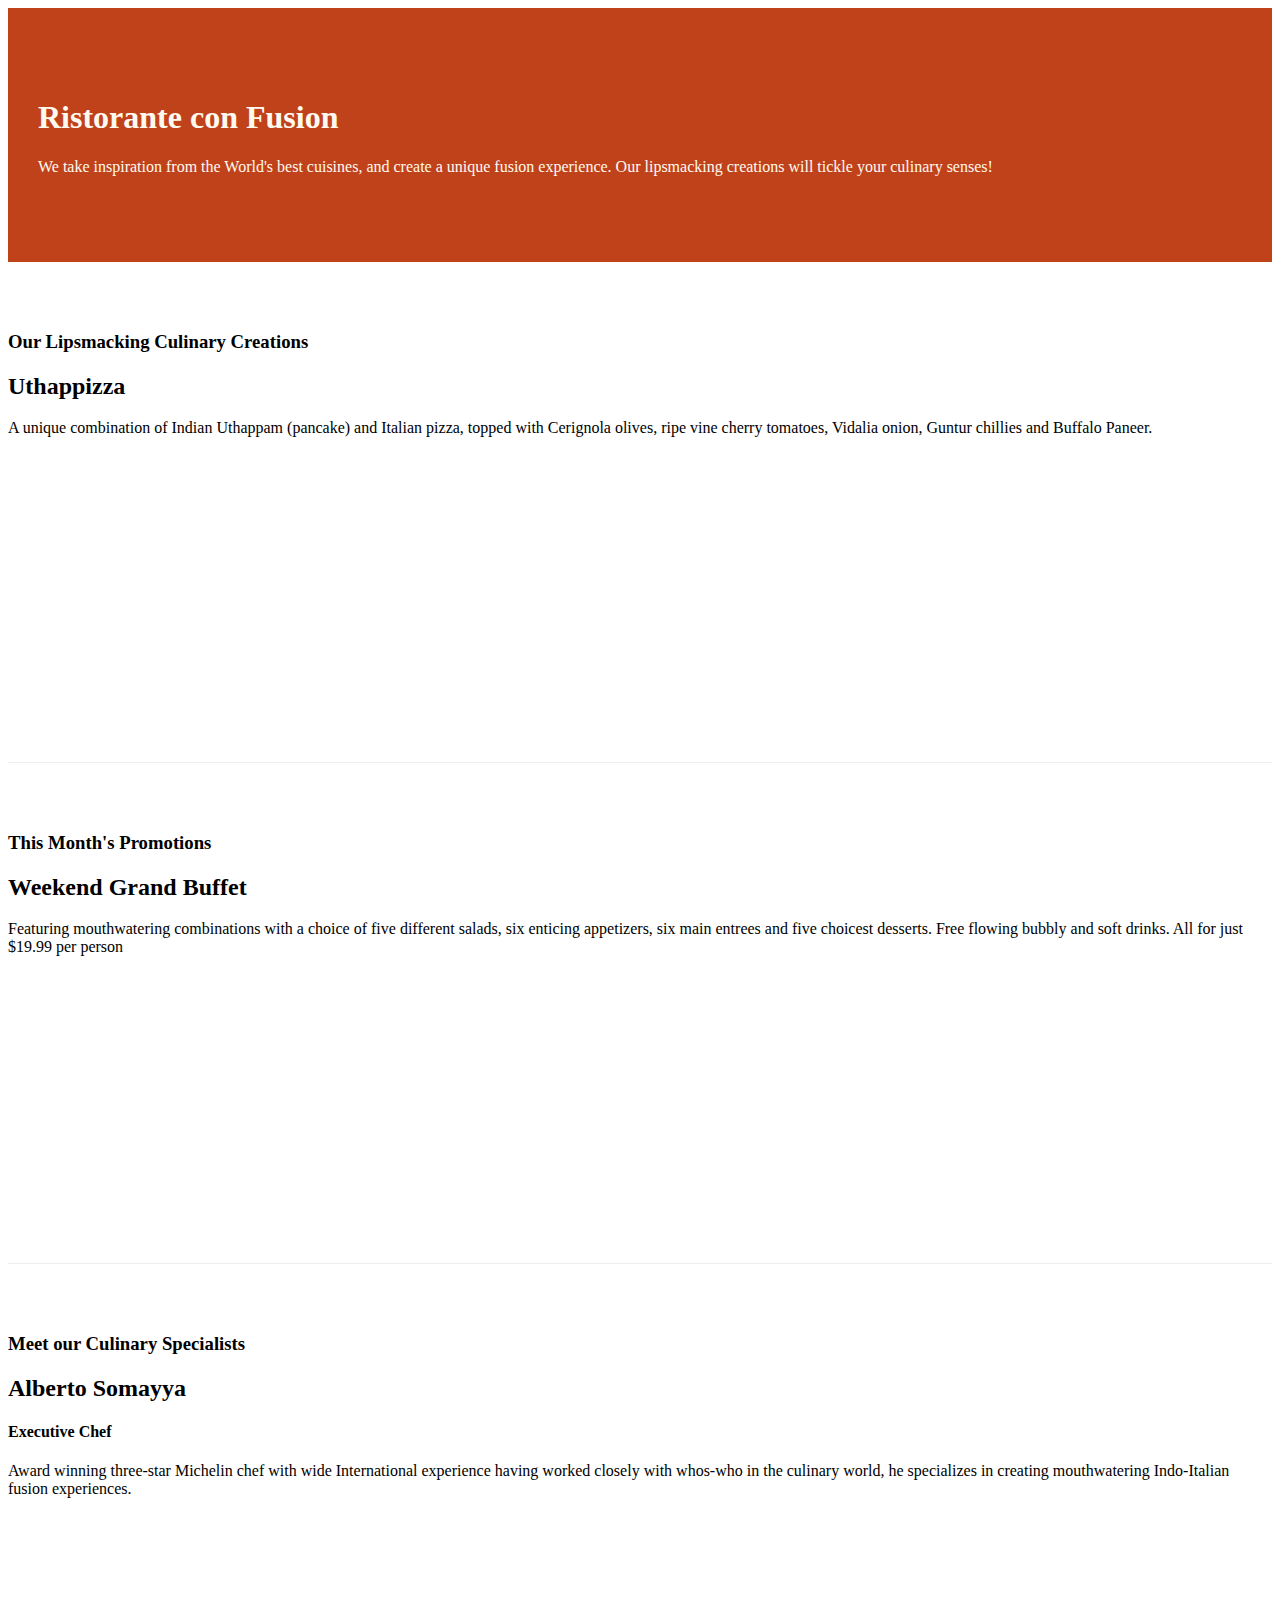
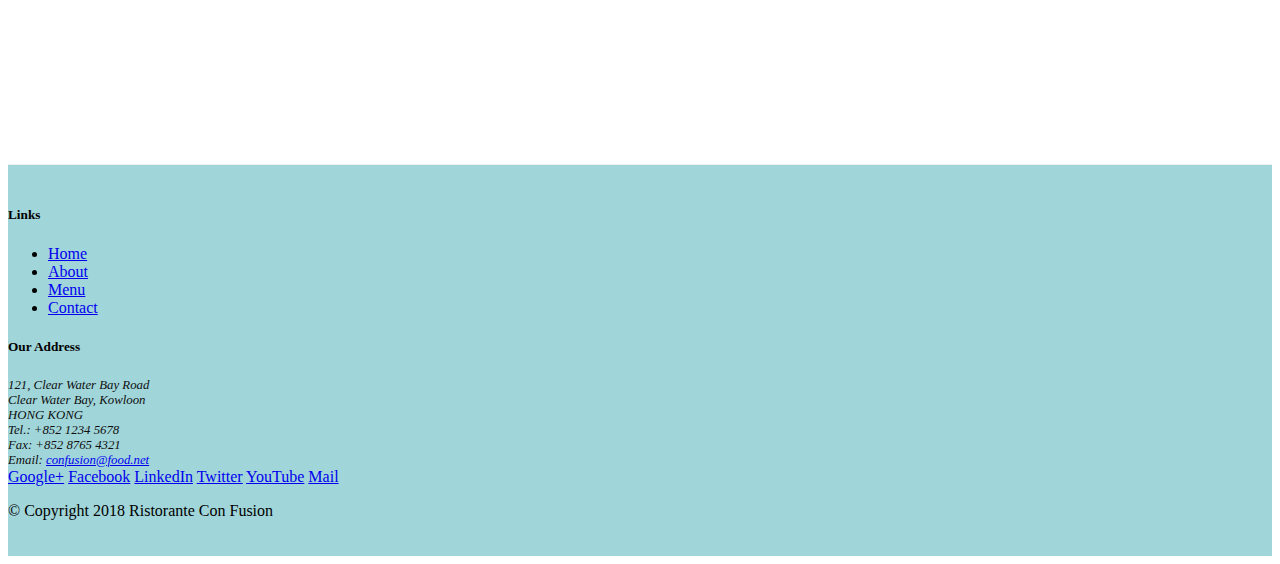
==== 01-bootstrap/conFusion/index.html @ a65d2284 ":art:" ====
<!DOCTYPE html>
<html lang="en">

<head>
    <!-- Required meta tags always come first -->
    <meta charset="utf-8">
    <meta name="viewport" content="width=device-width, initial-scale=1, shrink-to-fit=no">
    <meta http-equiv="x-ua-compatible" content="ie=edge">

    <!-- Bootstrap CSS -->
    <link rel="stylesheet" href="node_modules/bootstrap/dist/css/bootstrap.min.css">
    <link href="css/styles.css" rel="stylesheet">
    <title>Ristorante Con Fusion</title>
</head>

<body>

    <header class="jumbotron">
        <div class="container">
            <div class="row row-header">
                <div class="col-12 col-sm-6">
                    <h1>Ristorante con Fusion</h1>
                    <p>We take inspiration from the World's best cuisines, and create a unique fusion experience. Our
                        lipsmacking creations will tickle your culinary senses!</p>
                </div>
                <div class="col-12 col-sm">
                </div>
            </div>
        </div>
    </header>

    <div class="container">
        <div class="row row-content align-items-center">
            <div class="col-12 col-sm-4 order-sm-last col-md-3">
                <h3>Our Lipsmacking Culinary Creations</h3>
            </div>
            <div class="col col-sm order-sm-first col-md">
                <h2>Uthappizza</h2>
                <p>A unique combination of Indian Uthappam (pancake) and Italian pizza, topped with Cerignola olives,
                    ripe vine cherry tomatoes, Vidalia onion, Guntur chillies and Buffalo Paneer.</p>
            </div>
        </div>


        <div class="row row-content align-items-center">
            <div class="col-12 col-sm-4 col-md-3">
                <h3>This Month's Promotions</h3>
            </div>
            <div class="col col-sm col-md">
                <h2>Weekend Grand Buffet</h2>
                <p>Featuring mouthwatering combinations with a choice of five different salads, six enticing appetizers,
                    six main entrees and five choicest desserts. Free flowing bubbly and soft drinks. All for just
                    $19.99 per person </p>
            </div>
        </div>

        <div class="row row-content align-items-center">
            <div class="col-12 col-sm-4 order-sm-last col-md-3">
                <h3>Meet our Culinary Specialists</h3>
            </div>
            <div class="col col-sm order-sm-first col-md">
                <h2>Alberto Somayya</h2>
                <h4>Executive Chef</h4>
                <p>Award winning three-star Michelin chef with wide International experience having worked closely with
                    whos-who in the culinary world, he specializes in creating mouthwatering Indo-Italian fusion
                    experiences. </p>
            </div>
        </div>
    </div>

    <footer class="footer">
        <div class="container">
            <div class="row">
                <div class="col-4 offset-1 col-sm-2">
                    <h5>Links</h5>
                    <ul class="list-unstyled">
                        <li><a href="#">Home</a></li>
                        <li><a href="/aboutus.html">About</a></li>
                        <li><a href="#">Menu</a></li>
                        <li><a href="#">Contact</a></li>
                    </ul>
                </div>
                <div class="col-7 col-sm-5">
                    <h5>Our Address</h5>
                    <address>
                        121, Clear Water Bay Road<br>
                        Clear Water Bay, Kowloon<br>
                        HONG KONG<br>
                        Tel.: +852 1234 5678<br>
                        Fax: +852 8765 4321<br>
                        Email: <a href="mailto:confusion@food.net">confusion@food.net</a>
                    </address>
                </div>
                <div class="col-12 col-sm-4 align-self-center">
                    <div class="text-center">
                        <a href="http://google.com/+">Google+</a>
                        <a href="http://www.facebook.com/profile.php?id=">Facebook</a>
                        <a href="http://www.linkedin.com/in/">LinkedIn</a>
                        <a href="http://twitter.com/">Twitter</a>
                        <a href="http://youtube.com/">YouTube</a>
                        <a href="mailto:">Mail</a>
                    </div>
                </div>
            </div>
            <div class="row justify-content-center">             
                <div class="col-auto">
                    <p>© Copyright 2018 Ristorante Con Fusion</p>
                </div>
            </div>
        </div>
    </footer>

    <!-- jQuery first, then Popper.js, then Bootstrap JS. -->
    <script src="node_modules/jquery/dist/jquery.slim.min.js"></script>
    <script src="node_modules/popper.js/dist/umd/popper.min.js"></script>
    <script src="node_modules/bootstrap/dist/js/bootstrap.min.js"></script>

</body>

</html>
---- 01-bootstrap/conFusion/css/styles.css ----
.row-header{
    margin:0px auto;
    padding:0px;
}

.row-content {
    margin:0px auto;
    padding: 50px 0px 50px 0px;
    border-bottom: 1px ridge;
    min-height:400px;
}

.footer{
    background-color: #A0D5D9;
    margin:0px auto;
    padding: 20px 0px 20px 0px;
}

.jumbotron {
    padding:70px 30px 70px 30px;
    margin:0px auto;
    background: #C0421A ;
    color:floralwhite;
}

address{
    font-size:80%;
    margin:0px;
    color:#0f0f0f;
}
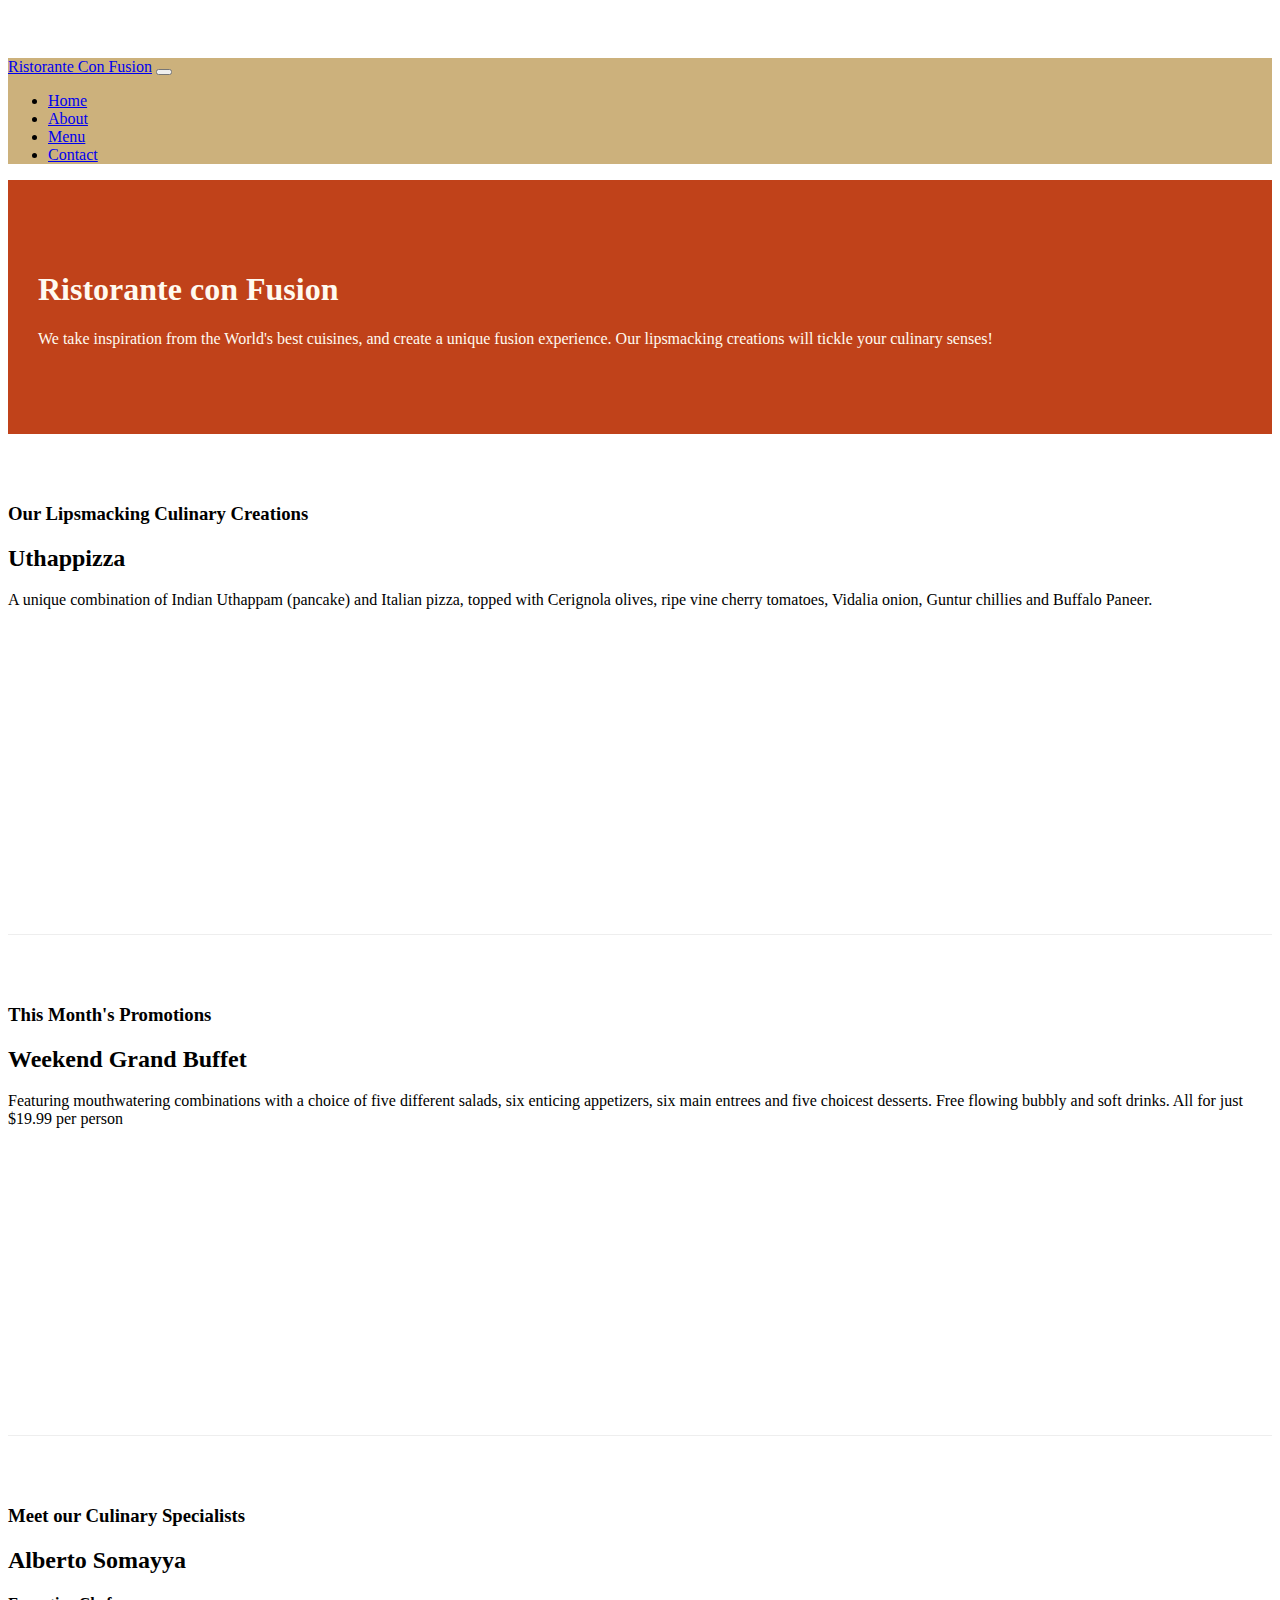
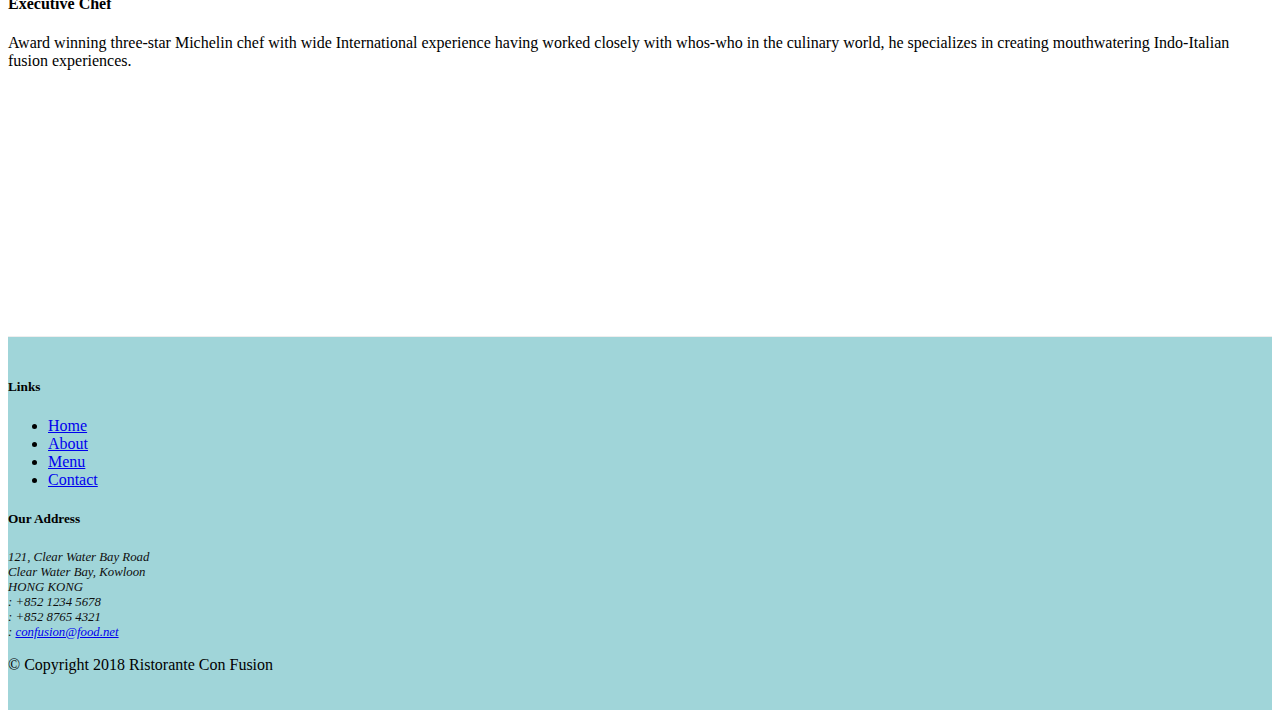
==== commit 0dd5dae2: "Navbar + icons" ====
--- a/01-bootstrap/conFusion/index.html
+++ b/01-bootstrap/conFusion/index.html
@@ -9,12 +9,28 @@
 
     <!-- Bootstrap CSS -->
     <link rel="stylesheet" href="node_modules/bootstrap/dist/css/bootstrap.min.css">
+    <link rel="stylesheet" href="node_modules/font-awesome/css/font-awesome.min.css">
+    <link rel="stylesheet" href="node_modules/bootstrap-social/bootstrap-social.css">
     <link href="css/styles.css" rel="stylesheet">
     <title>Ristorante Con Fusion</title>
 </head>
 
 <body>
-
+    <nav class="navbar navbar-expand-lg navbar-light bg-light fixed-top">
+        <a class="navbar-brand" href="#">Ristorante Con Fusion</a>
+        <button class="navbar-toggler" type="button" data-toggle="collapse" data-target="#navbarNav"
+            aria-controls="navbarNav" aria-expanded="false" aria-label="Toggle navigation">
+            <span class="navbar-toggler-icon"></span>
+        </button>
+        <div class="collapse navbar-collapse" id="navbarNav">
+            <ul class="navbar-nav mr-auto">
+                <li class="nav-item active"><a class="nav-link" href="#"><span class="fa fa-home fa-lg"></span> Home</a></li>
+                    <li class="nav-item"><a class="nav-link" href="./aboutus.html"><span class="fa fa-info fa-lg"></span> About</a></li>
+                    <li class="nav-item"><a class="nav-link" href="#"><span class="fa fa-list fa-lg"></span> Menu</a></li>
+                    <li class="nav-item"><a class="nav-link" href="#"><span class="fa fa-address-card fa-lg"></span> Contact</a></li>
+            </ul>
+        </div>
+    </nav>
     <header class="jumbotron">
         <div class="container">
             <div class="row row-header">
@@ -86,23 +102,24 @@
                         121, Clear Water Bay Road<br>
                         Clear Water Bay, Kowloon<br>
                         HONG KONG<br>
-                        Tel.: +852 1234 5678<br>
-                        Fax: +852 8765 4321<br>
-                        Email: <a href="mailto:confusion@food.net">confusion@food.net</a>
+                        <i class="fa fa-phone fa-lg"></i>: +852 1234 5678<br>
+                        <i class="fa fa-fax fa-lg"></i>: +852 8765 4321<br>
+                        <i class="fa fa-envelope fa-lg"></i>: 
+                        <a href="mailto:confusion@food.net">confusion@food.net</a>
                     </address>
                 </div>
                 <div class="col-12 col-sm-4 align-self-center">
                     <div class="text-center">
-                        <a href="http://google.com/+">Google+</a>
-                        <a href="http://www.facebook.com/profile.php?id=">Facebook</a>
-                        <a href="http://www.linkedin.com/in/">LinkedIn</a>
-                        <a href="http://twitter.com/">Twitter</a>
-                        <a href="http://youtube.com/">YouTube</a>
-                        <a href="mailto:">Mail</a>
+                        <a class="btn btn-social-icon btn-google" href="http://google.com/+"><i class="fa fa-google-plus"></i></a>
+                        <a class="btn btn-social-icon btn-facebook" href="http://www.facebook.com/profile.php?id="><i class="fa fa-facebook"></i></a>
+                        <a class="btn btn-social-icon btn-linkedin" href="http://www.linkedin.com/in/"><i class="fa fa-linkedin"></i></a>
+                        <a class="btn btn-social-icon btn-twitter" href="http://twitter.com/"><i class="fa fa-twitter"></i></a>
+                        <a class="btn btn-social-icon btn-google" href="http://youtube.com/"><i class="fa fa-youtube"></i></a>
+                        <a class="btn btn-social-icon" href="mailto:"><i class="fa fa-envelope-o"></i></a>
                     </div>
                 </div>
             </div>
-            <div class="row justify-content-center">             
+            <div class="row justify-content-center">
                 <div class="col-auto">
                     <p>© Copyright 2018 Ristorante Con Fusion</p>
                 </div>
--- a/01-bootstrap/conFusion/css/styles.css
+++ b/01-bootstrap/conFusion/css/styles.css
@@ -27,4 +27,13 @@
     font-size:80%;
     margin:0px;
     color:#0f0f0f;
+}
+
+.navbar-light {
+    background-color: #ccb17c !important;
+}
+
+body{
+    padding:50px 0px 0px 0px;
+    z-index:0;
 }